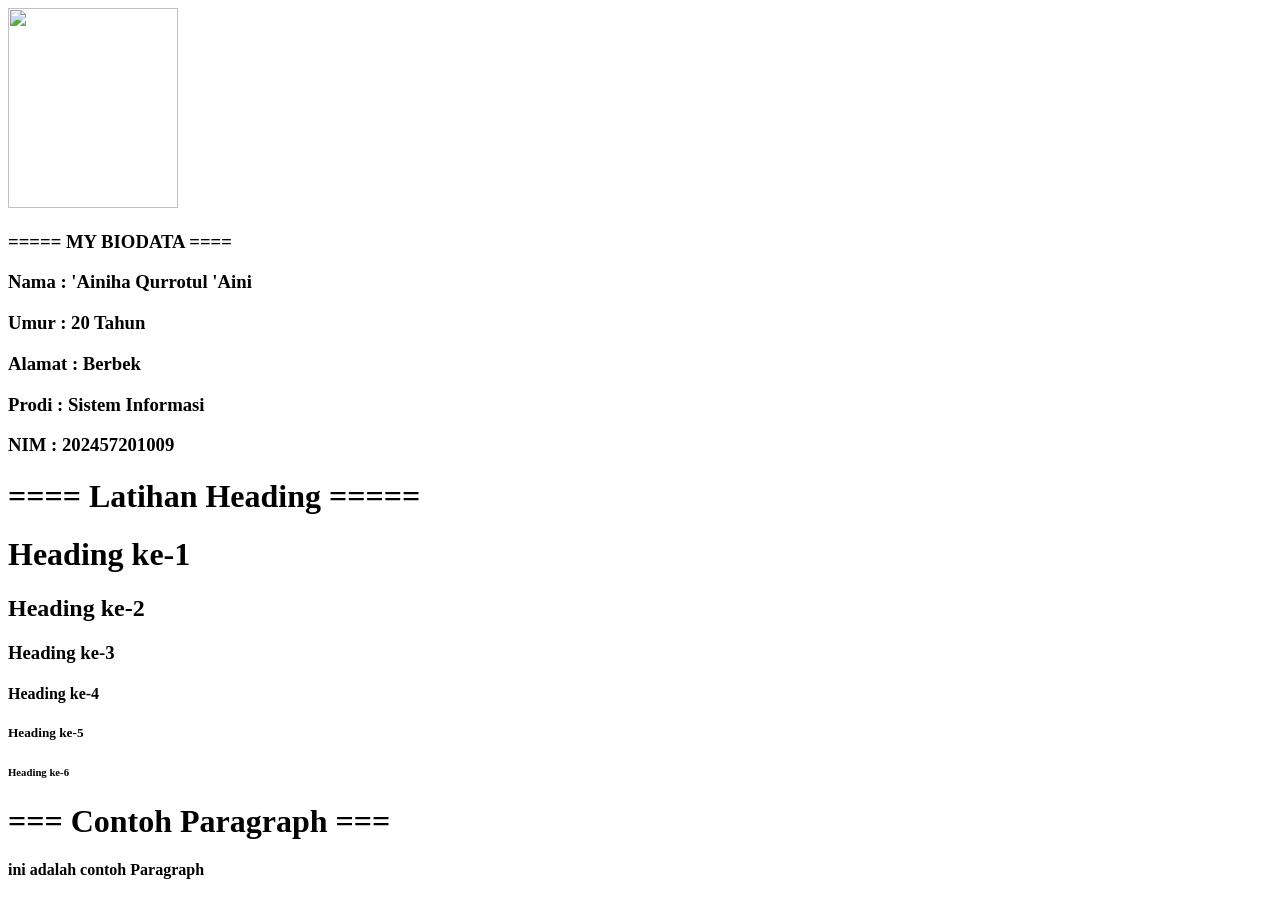
==== Prakt1_ainiha.html @ 97c1f289 "first commit" ====
<!doctype html>
<html>
<head>
    <title> Belajar Membuat Heading dan Paragraph</title>
</head>
<body>
    <img src="ai.jpg" width="170" height="200">
    <h3>===== MY BIODATA ====</hi>
    <h3>Nama    : 'Ainiha Qurrotul 'Aini</h2>
    <h3>Umur    : 20 Tahun</h2>
    <h3>Alamat  : Berbek</h3>
    <h3>Prodi   : Sistem Informasi</h3>
    <h3>NIM     : 202457201009</h3>

    <h1>==== Latihan Heading =====</h1>
    <h1>Heading ke-1</h1>
    <h2>Heading ke-2</h2>
    <h3>Heading ke-3</h3>
    <h4>Heading ke-4</h4>
    <h5>Heading ke-5</h5>
    <h6>Heading ke-6</h6>
    
    <h1>=== Contoh Paragraph ===</h1>
    <p> <strong>ini adalah contoh Paragraph</strong></p>
</body>
</body>
    </html>
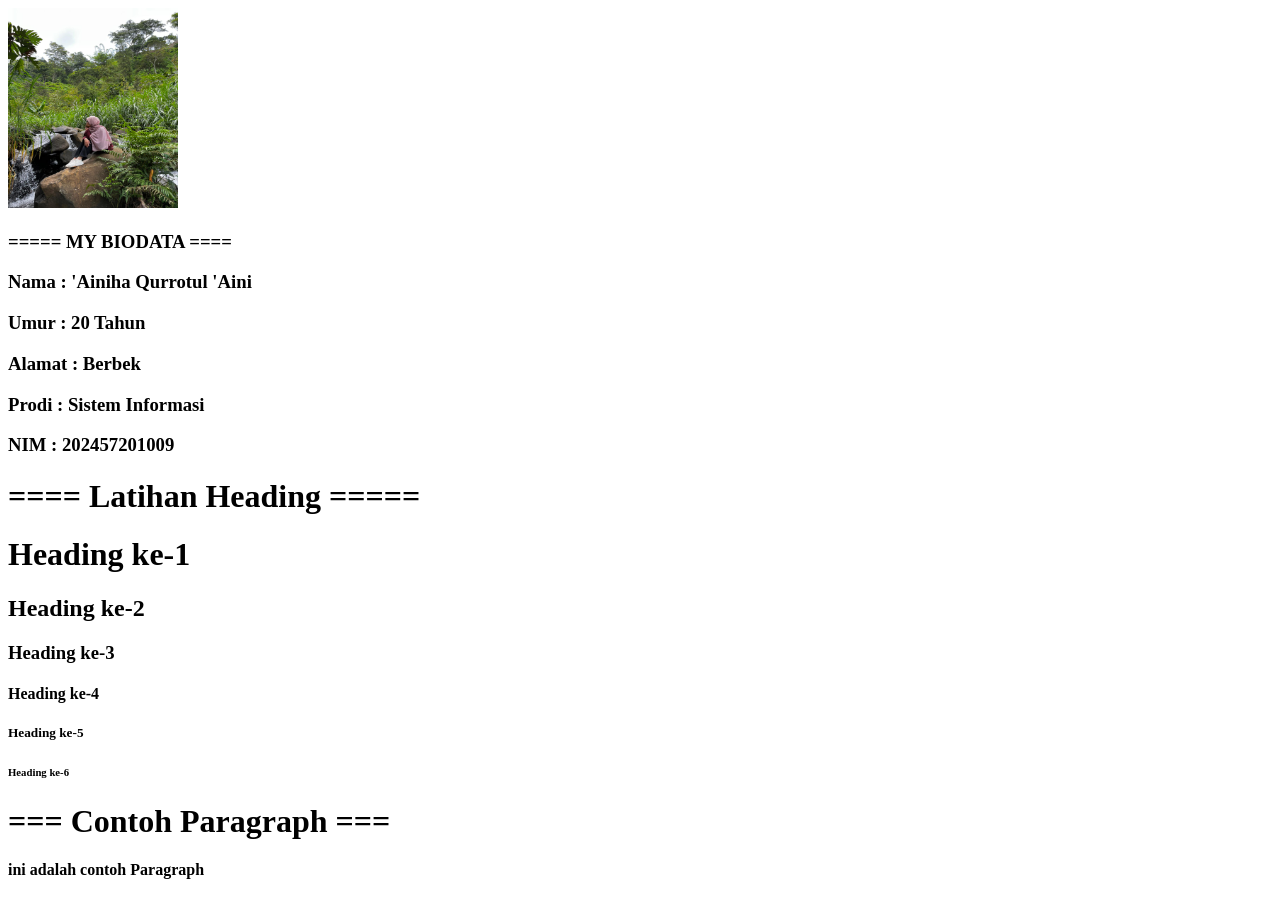
==== commit d859e6be: "Add files via upload" ====
--- a/Prakt1_ainiha.html
+++ b/Prakt1_ainiha.html
@@ -1,27 +1,27 @@
-<!doctype html>
-<html>
-<head>
-    <title> Belajar Membuat Heading dan Paragraph</title>
-</head>
-<body>
-    <img src="ai.jpg" width="170" height="200">
-    <h3>===== MY BIODATA ====</hi>
-    <h3>Nama    : 'Ainiha Qurrotul 'Aini</h2>
-    <h3>Umur    : 20 Tahun</h2>
-    <h3>Alamat  : Berbek</h3>
-    <h3>Prodi   : Sistem Informasi</h3>
-    <h3>NIM     : 202457201009</h3>
-
-    <h1>==== Latihan Heading =====</h1>
-    <h1>Heading ke-1</h1>
-    <h2>Heading ke-2</h2>
-    <h3>Heading ke-3</h3>
-    <h4>Heading ke-4</h4>
-    <h5>Heading ke-5</h5>
-    <h6>Heading ke-6</h6>
-    
-    <h1>=== Contoh Paragraph ===</h1>
-    <p> <strong>ini adalah contoh Paragraph</strong></p>
-</body>
-</body>
+<!doctype html>
+<html>
+<head>
+    <title> Belajar Membuat Heading dan Paragraph</title>
+</head>
+<body>
+    <img src="ai.jpeg" width="170" height="200">
+    <h3>===== MY BIODATA ====</hi>
+    <h3>Nama    : 'Ainiha Qurrotul 'Aini</h2>
+    <h3>Umur    : 20 Tahun</h2>
+    <h3>Alamat  : Berbek</h3>
+    <h3>Prodi   : Sistem Informasi</h3>
+    <h3>NIM     : 202457201009</h3>
+
+    <h1>==== Latihan Heading =====</h1>
+    <h1>Heading ke-1</h1>
+    <h2>Heading ke-2</h2>
+    <h3>Heading ke-3</h3>
+    <h4>Heading ke-4</h4>
+    <h5>Heading ke-5</h5>
+    <h6>Heading ke-6</h6>
+    
+    <h1>=== Contoh Paragraph ===</h1>
+    <p> <strong>ini adalah contoh Paragraph</strong></p>
+</body>
+</body>
     </html>
